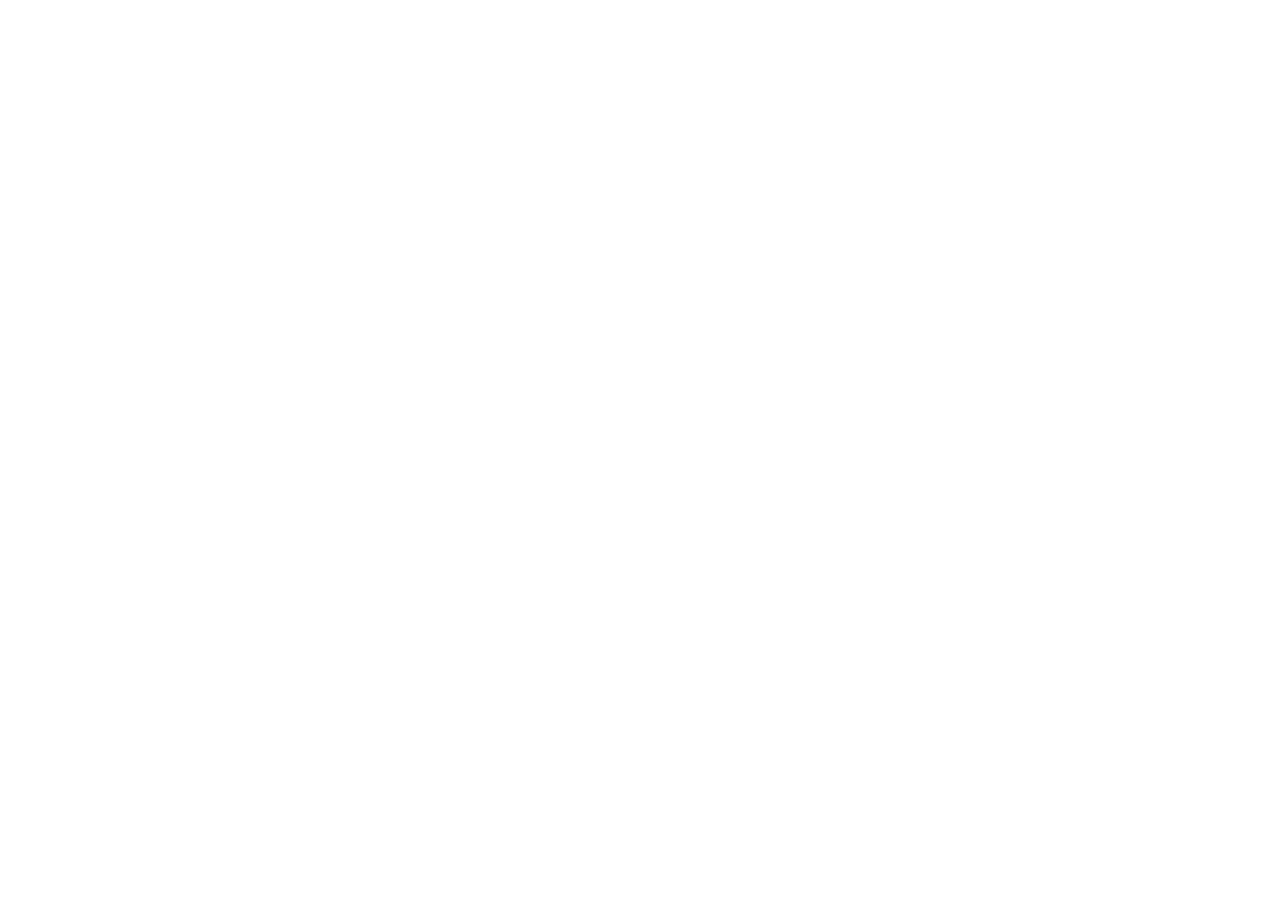
==== inadex.html @ 418bc6f2 "Add files via upload" ====
<!DOCTYPE html>
<html lang="en">
<head>
    <meta charset="UTF-8">
    <meta http-equiv="X-UA-Compatible" content="IE=edge">
    <meta name="viewport" content="width=device-width, initial-scale=1.0">
    <title> HOMEWORK №4 </title>
</head>
<body>
    
  
    <script src="./index.js">
    </script>
</body>
</html>
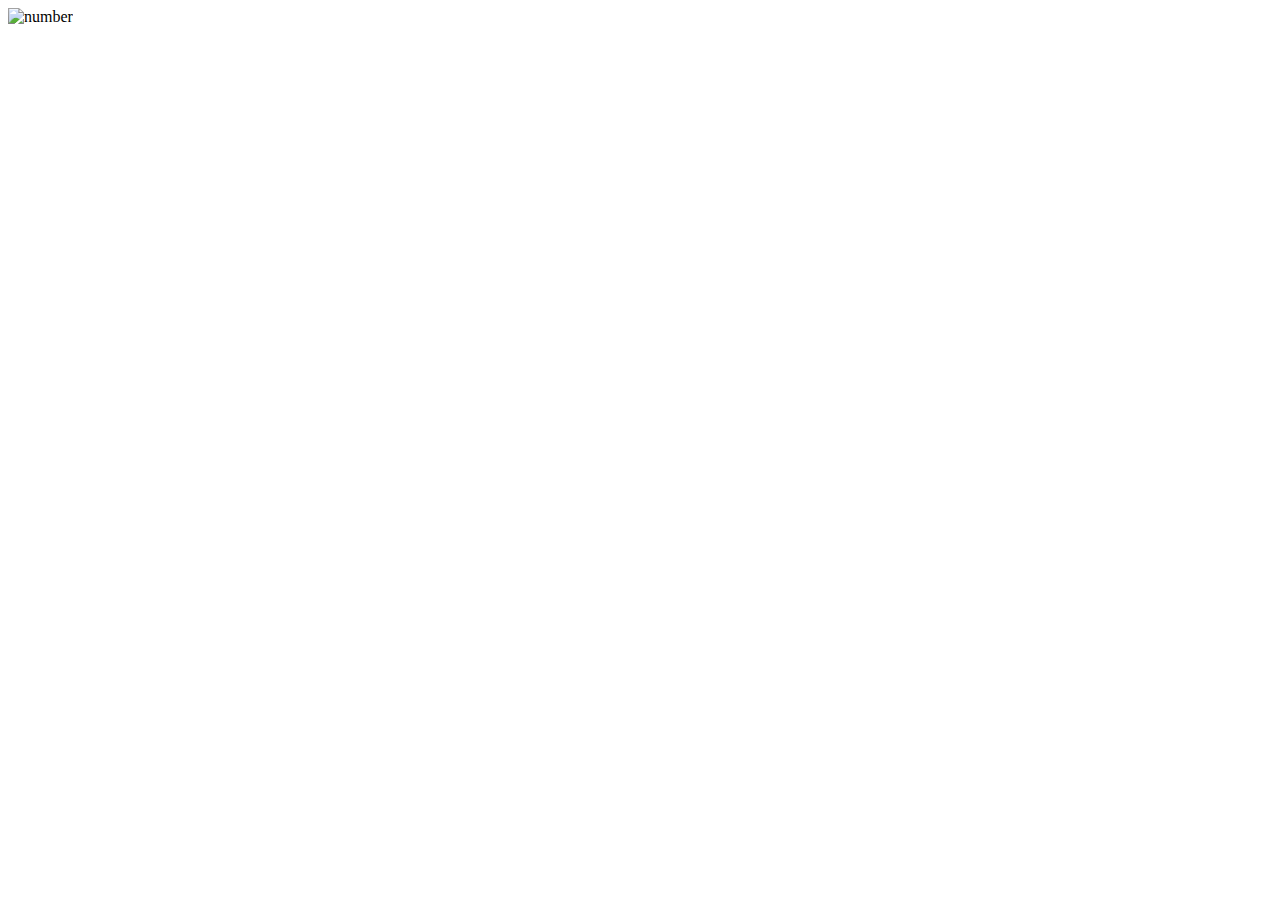
==== commit 642bc273: "Add files via upload" ====
--- a/inadex.html
+++ b/inadex.html
@@ -7,7 +7,8 @@
     <title> HOMEWORK №4 </title>
 </head>
 <body>
-    
+    <img src="https://thumbs.dreamstime.com/b/%D0%BA%D0%BD%D0%BE%D0%BF%D0%BE%D1%87%D0%BD%D0%B0%D1%8F-%D0%BF%D0%B0%D0%BD%D0%B5%D0%BB%D1%8C-atm-11242995.jpg" 
+    alt="number">
   
     <script src="./index.js">
     </script>
